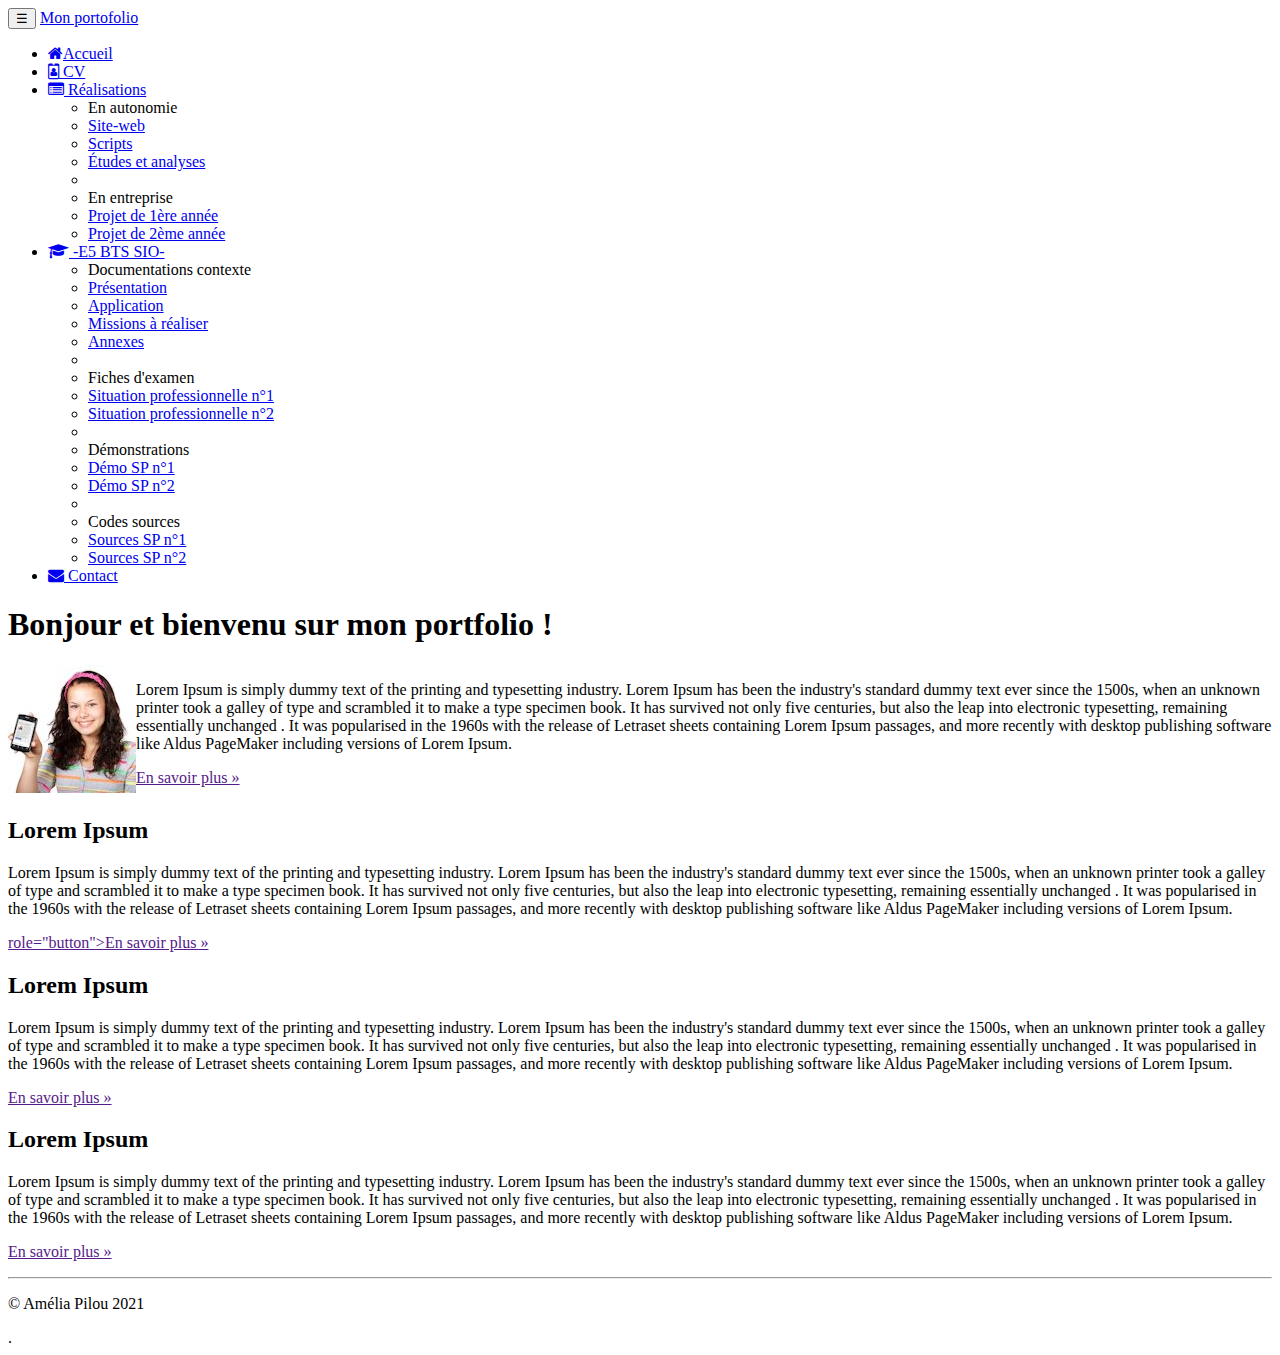
==== index.html @ 73cc7ffb "Début du CV avec image de profil et phrase d'intro" ====
<!doctype html>
<html lang="fr">
    <head>
        <!-- Required meta tags -->
        <meta charset="utf-8">
        <meta name="viewport" content="width=device-width, initial-scale=1, shrink-to-fit=no">
        <meta name="description" content="Portofolio d'Erades Baptiste BTS SIO-SLAM">
        <meta name="author" content="Erades Baptiste">
        <link rel="icon" href="Fichiers/favicon.ico">
        <!-- Bootstrap CSS -->
        <link rel="stylesheet" href="https://cdn.jsdelivr.net/npm/bootstrap@4.6.2/dist/css/bootstrap.min.css" integrity="sha384-xOolHFLEh07PJGoPkLv1IbcEPTNtaed2xpHsD9ESMhqIYd0nLMwNLD69Npy4HI+N" crossorigin="anonymous">
        <link href="https://maxcdn.bootstrapcdn.com/font-awesome/4.7.0/css/font-awesome.min.css" rel="stylesheet">
        <link href="Fichiers/css/stylesheet.css" rel="stylesheet" type="text/css"/>
        <title>Portofolio de Baptiste Erades</title>
    </head>
    <body>
        <nav class="navbar navbar-dark bg-dark fixed-top navbar-expand-md">
            <div class="container">
                <button type="button" class="navbar-toggler" data-toggle="colapse"
                        data-target="#navbar" aria-controls="navbar">
                    <span class="sr-only">Navigation raccourcie</span>☰
                </button>
                <a class="navbar-brand" href="#">Mon portofolio</a>
                <div id="navbar" class="navbar-collapse collapse">
                    <ul class="nav navbar-nav">
                        <li class="active nav-item">
                            <a href="index.html" class="nav-link">
                                <span class="fa fa-home"></span>Accueil <!-- Le "fa-home" permet d'ajouter une icon de maison, on peut les trouver dans la doc de bootstrap -->
                            </a>
                        </li>
                        <li class="nav-item">
                            <a href="./pages/pasgecv.html" class="nav-link">
                                <span class="fa fa-id-badge"></span> CV
                            </a>
                        </li>
                        <li class="dropdown nav-item">
                            <a href="#" class="dropdown-toggle nav-link"
                               data-toggle="dropdown" role="button">
                                <span class="fa fa-list-alt"></span> Réalisations <span class="caret"></span><!<!-- Si ca commence par fa c'est une icone. Ici caret, permet d'afficher une petite flêche -->
                            </a>
                            <ul class="dropdown-menu" role="menu">
                                <li role="presentation" class="dropdown-header dropdown-item"> <!-- Ici le header permet d'indiquer que c'est un titre -->
                                    En autonomie</li>
                                <li role="presentation" class="dropdown-item"> 
                                    <a role="menuitem" href="#">Site-web</a> <!-- Ici c'est un titre qui me revoit sur une page, d'ou le href -->
                                </li>
                                <li role="presentation" class="dropdown-item">
                                    <a role="menuitem" href="#">Scripts</a>
                                </li>
                                <li role="presentation" class="dropdown-item">
                                    <a role="menuitem" href="#">Études et analyses</a>
                                </li>
                                <li role="presentation" class="dropdown-divider"></li>
                                <li role="presentation" class="dropdown-header dropdown-item">
                                    En entreprise</li>
                                <li role="presentation" class="dropdown-item">
                                    <a role="menuitem" href="#">Projet de 1ère année</a>
                                </li>
                                <li role="presentation" class="dropdown-item">
                                    <a role="menuitem" href="#">Projet de 2ème année</a>
                                </li>
                            </ul>
                        </li> 
                        <li class="dropdown nav-item">
                            <a href="#" class="dropdown-toggle nav-link"
                               data-toggle="dropdown" role="button">
                                <span class="fa fa-graduation-cap"></span>
                                -E5 BTS SIO-
                                <span class="caret"></span>
                            </a>
                            <ul class="dropdown-menu" role="menu">
                                <li class="dropdown-header dropdown-item" role="presentation">
                                    Documentations contexte</li>
                                <li role="presentation" class="dropdown-item">
                                    <a role="menuitem" href="#">Présentation</a></li>
                                <li role="presentation" class="dropdown-item">
                                    <a role="menuitem" href="#">Application</a></li>
                                <li role="presentation" class="dropdown-item">
                                    <a role="menuitem" href="#">Missions à réaliser</a></li>
                                <li role="presentation" class="dropdown-item">
                                    <a role="menuitem" href="#">Annexes</a></li>
                                <li role="presentation" class="dropdown-divider"></li>
                                <li role="presentation" class="dropdown-header dropdown-item">
                                    Fiches d'examen</li>
                                <li role="presentation" class="dropdown-item">
                                    <a role="menuitem" href="#">Situation professionnelle n°1</a></li>
                                <li role="presentation" class="dropdown-item">
                                    <a role="menuitem" href="#">Situation professionnelle n°2</a></li>
                                <li role="presentation" class="dropdown-divider"></li>
                                <li role="presentation" class="dropdown-header dropdown-item">
                                    Démonstrations</li>
                                <li role="presentation" class="dropdown-item">
                                    <a role="menuitem" href="#">Démo SP n°1</a></li>
                                <li role="presentation" class="dropdown-item">
                                    <a role="menuitem" href="#">Démo SP n°2</a></li>
                                <li role="presentation" class="dropdown-divider"></li>
                                <li role="presentation" class="dropdown-header dropdown-item">
                                    Codes sources</li>
                                <li role="presentation" class="dropdown-item">
                                    <a role="menuitem" href="#">Sources SP n°1</a></li>
                                <li role="presentation" class="dropdown-item">
                                    <a role="menuitem" href="#">Sources SP n°2</a></li>
                            </ul>
                        </li>
                        <li class="nav-item">
                            <a href="#" class="nav-link"><span class="fa fa-envelope"></span>
                                Contact
                            </a>
                        </li>
                    </ul>
                </div>
            </div>
        </nav>
        <div class="jumbotron"><!-- Emplacement pour le contenu principal de la page -->
            <div class="container">
                <h1>Bonjour et bienvenu sur mon portfolio !</h1>
                <div class="toppage">
                    <div class="col">
                        <img src="Fichiers/images/AmeliaPilou.jpg" alt=""/>
                    </div>
                    <div class="info">    
                        <p>Lorem Ipsum is simply dummy text of the printing and typesetting industry. Lorem Ipsum has been the industry's standard 
                            dummy text ever since the 1500s, when an unknown printer took a galley of type and scrambled it to make a type specimen
                            book. It has survived not only five centuries, but also the leap into electronic typesetting, remaining essentially unchanged
                            . It was popularised in the 1960s with the release of Letraset sheets containing Lorem Ipsum passages, and more recently with 
                            desktop publishing software like Aldus PageMaker including versions of Lorem Ipsum.</p>
                        <a class="btn btn-primary" href=""
                           target="_blank" role="button">En savoir plus »</a>

                    </div>
                </div>
            </div>
        </div>
        <footer>
            <div class="container">
                <div class="row"><!-- Permet de créer une class, qui permet de ranger des information sous forme de colonne -->
                    <div class="col-lg-4"><!-- Ici, c'est les paramètres de ma colonne : col-> Colonne lg-> Largeur-<size> -->
                        <h2>Lorem Ipsum </h2>
                        <p>Lorem Ipsum is simply dummy text of the printing and typesetting industry. Lorem Ipsum has been the industry's standard 
                            dummy text ever since the 1500s, when an unknown printer took a galley of type and scrambled it to make a type specimen
                            book. It has survived not only five centuries, but also the leap into electronic typesetting, remaining essentially unchanged
                            . It was popularised in the 1960s with the release of Letraset sheets containing Lorem Ipsum passages, and more recently with 
                            desktop publishing software like Aldus PageMaker including versions of Lorem Ipsum.
                        </p>
                        <p><a class="btn btn-secondary" href="" target="_blank"><!-- C'est grâce à se genre de commande que nous pouvons importer des boutton. Tous les types sont disponible sur la doc. -->
                                role="button">En savoir plus »</a><!-- Ici c'est pour créer un autre type de boutton avec lien.  -->
                        </p>
                    </div>
                    <div class="col-lg-4">
                        <h2>Lorem Ipsum</h2>
                        <p>Lorem Ipsum is simply dummy text of the printing and typesetting industry. Lorem Ipsum has been the industry's standard 
                            dummy text ever since the 1500s, when an unknown printer took a galley of type and scrambled it to make a type specimen
                            book. It has survived not only five centuries, but also the leap into electronic typesetting, remaining essentially unchanged
                            . It was popularised in the 1960s with the release of Letraset sheets containing Lorem Ipsum passages, and more recently with 
                            desktop publishing software like Aldus PageMaker including versions of Lorem Ipsum.
                        </p>
                        <p><a class="btn btn-secondary" href=""
                              target="_blank" role="button">En savoir plus »</a>
                        </p>
                    </div>
                    <div class="col-lg-4">
                        <h2>Lorem Ipsum</h2>
                        <p>Lorem Ipsum is simply dummy text of the printing and typesetting industry. Lorem Ipsum has been the industry's standard 
                            dummy text ever since the 1500s, when an unknown printer took a galley of type and scrambled it to make a type specimen
                            book. It has survived not only five centuries, but also the leap into electronic typesetting, remaining essentially unchanged
                            . It was popularised in the 1960s with the release of Letraset sheets containing Lorem Ipsum passages, and more recently with 
                            desktop publishing software like Aldus PageMaker including versions of Lorem Ipsum.
                        </p>
                        <p><a class="btn btn-secondary" href=""
                              role="button">En savoir plus »</a>
                        </p>
                    </div>
                </div>
                <hr>
                <p class="text-center" id="copyright">© Amélia Pilou 2021</p><!-- Ici c'est la manière de créer une sorte de pied de page avec les crédits (copyright) -->
            </div>
        </footer> .










        <!-- Optional JavaScript; choose one of the two! -->

        <!-- Option 1: jQuery and Bootstrap Bundle (includes Popper) -->
        <script src="https://cdn.jsdelivr.net/npm/jquery@3.5.1/dist/jquery.slim.min.js" integrity="sha384-DfXdz2htPH0lsSSs5nCTpuj/zy4C+OGpamoFVy38MVBnE+IbbVYUew+OrCXaRkfj" crossorigin="anonymous"></script>
        <script src="https://cdn.jsdelivr.net/npm/bootstrap@4.6.2/dist/js/bootstrap.bundle.min.js" integrity="sha384-Fy6S3B9q64WdZWQUiU+q4/2Lc9npb8tCaSX9FK7E8HnRr0Jz8D6OP9dO5Vg3Q9ct" crossorigin="anonymous"></script>

        <!-- Option 2: Separate Popper and Bootstrap JS -->
        <!--
        <script src="https://cdn.jsdelivr.net/npm/jquery@3.5.1/dist/jquery.slim.min.js" integrity="sha384-DfXdz2htPH0lsSSs5nCTpuj/zy4C+OGpamoFVy38MVBnE+IbbVYUew+OrCXaRkfj" crossorigin="anonymous"></script>
        <script src="https://cdn.jsdelivr.net/npm/popper.js@1.16.1/dist/umd/popper.min.js" integrity="sha384-9/reFTGAW83EW2RDu2S0VKaIzap3H66lZH81PoYlFhbGU+6BZp6G7niu735Sk7lN" crossorigin="anonymous"></script>
        <script src="https://cdn.jsdelivr.net/npm/bootstrap@4.6.2/dist/js/bootstrap.min.js" integrity="sha384-+sLIOodYLS7CIrQpBjl+C7nPvqq+FbNUBDunl/OZv93DB7Ln/533i8e/mZXLi/P+" crossorigin="anonymous"></script>
        -->
    </body>
</html>
---- Fichiers/css/stylesheet.css ----
.toppage{
    display:flex;
    
}
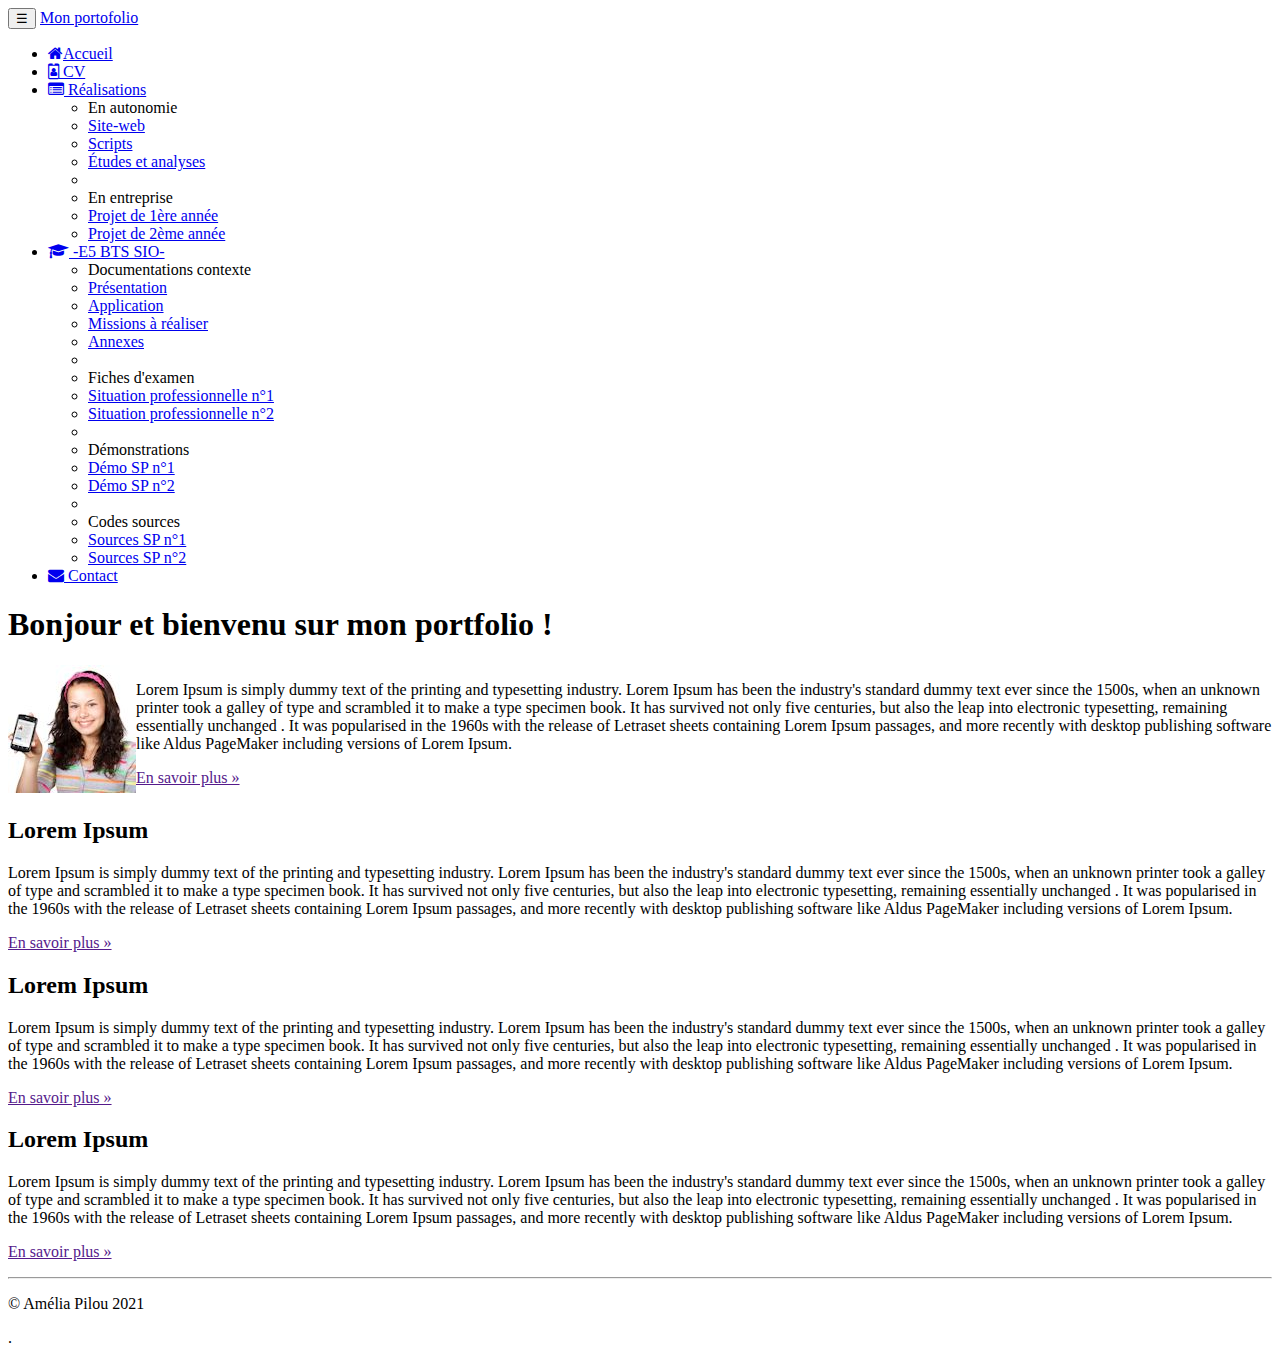
==== commit c5ce54bd: "Cv final et finit" ====
--- a/index.html
+++ b/index.html
@@ -45,7 +45,7 @@
                                     <a role="menuitem" href="#">Site-web</a> <!-- Ici c'est un titre qui me revoit sur une page, d'ou le href -->
                                 </li>
                                 <li role="presentation" class="dropdown-item">
-                                    <a role="menuitem" href="#">Scripts</a>
+                                    <a role="menuitem" href="pages/appliandroid.html">Scripts</a>
                                 </li>
                                 <li role="presentation" class="dropdown-item">
                                     <a role="menuitem" href="#">Études et analyses</a>
@@ -142,8 +142,8 @@
                             . It was popularised in the 1960s with the release of Letraset sheets containing Lorem Ipsum passages, and more recently with 
                             desktop publishing software like Aldus PageMaker including versions of Lorem Ipsum.
                         </p>
-                        <p><a class="btn btn-secondary" href="" target="_blank"><!-- C'est grâce à se genre de commande que nous pouvons importer des boutton. Tous les types sont disponible sur la doc. -->
-                                role="button">En savoir plus »</a><!-- Ici c'est pour créer un autre type de boutton avec lien.  -->
+                        <p><a class="btn btn-secondary" href="" target="_blank" role="button">En savoir plus »</a><!-- C'est grâce à se genre de commande que nous pouvons importer des boutton. Tous les types sont disponible sur la doc. -->
+                                <!-- Ici c'est pour créer un autre type de boutton avec lien.  -->
                         </p>
                     </div>
                     <div class="col-lg-4">
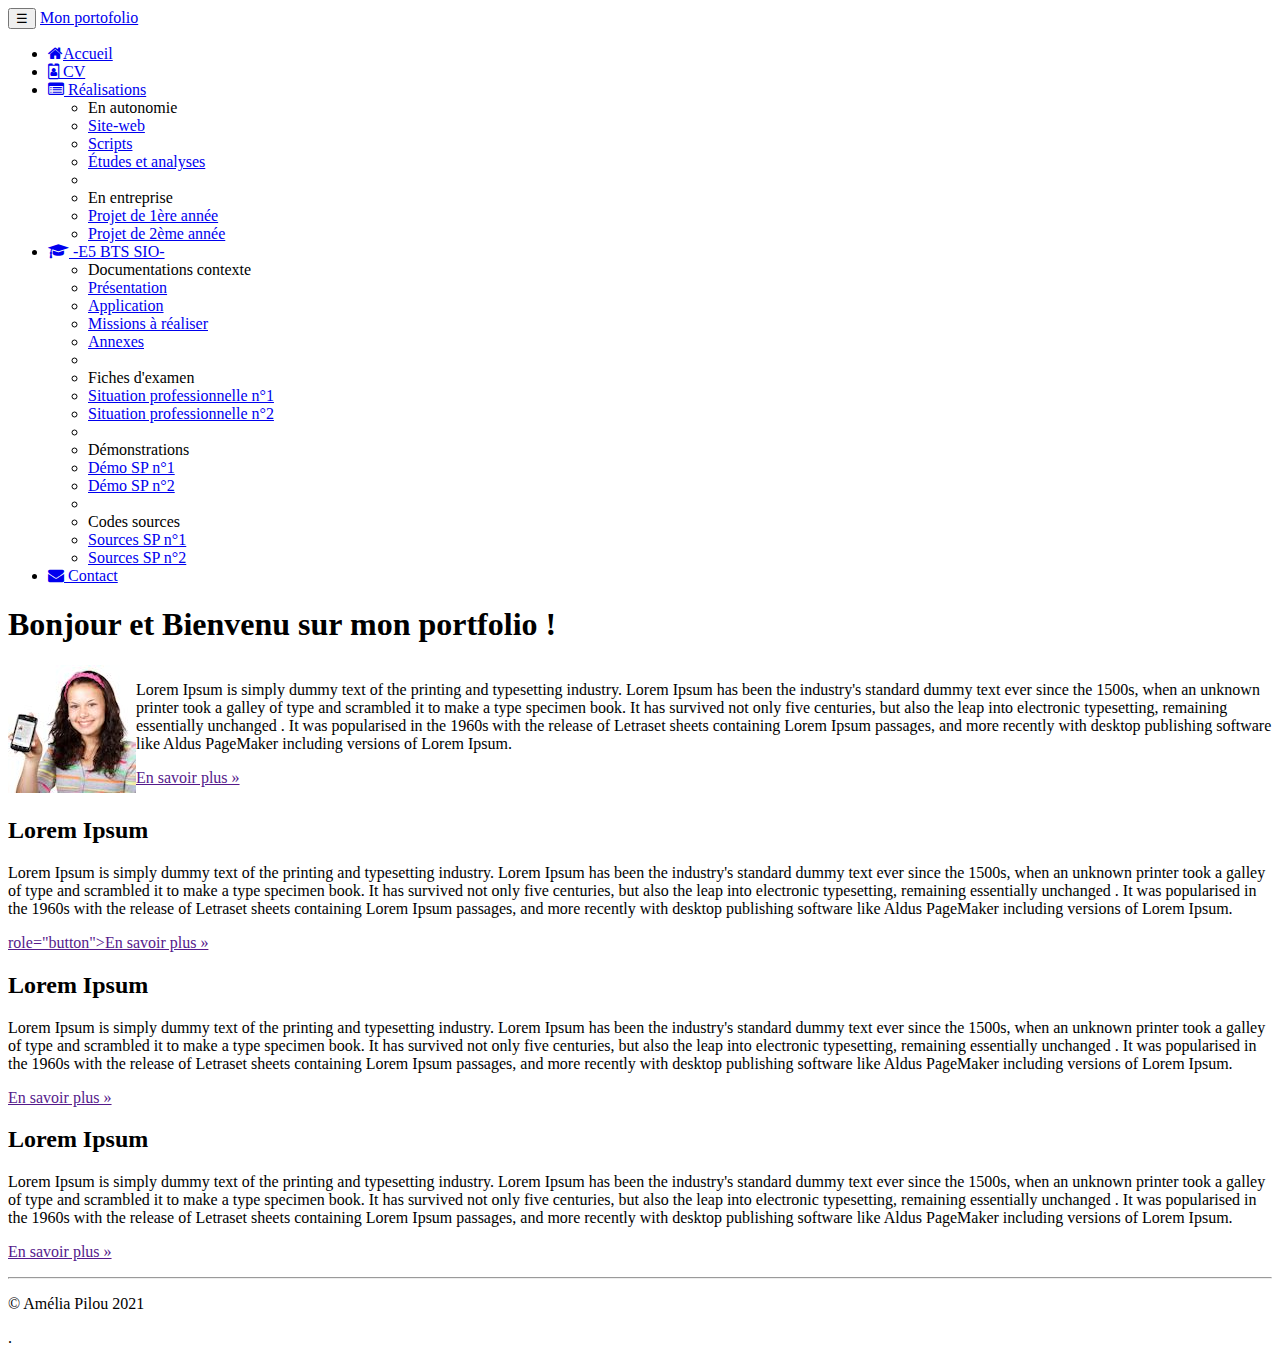
==== commit e0393180: "1" ====
--- a/index.html
+++ b/index.html
@@ -45,7 +45,7 @@
                                     <a role="menuitem" href="#">Site-web</a> <!-- Ici c'est un titre qui me revoit sur une page, d'ou le href -->
                                 </li>
                                 <li role="presentation" class="dropdown-item">
-                                    <a role="menuitem" href="pages/appliandroid.html">Scripts</a>
+                                    <a role="menuitem" href="#">Scripts</a>
                                 </li>
                                 <li role="presentation" class="dropdown-item">
                                     <a role="menuitem" href="#">Études et analyses</a>
@@ -113,7 +113,7 @@
         </nav>
         <div class="jumbotron"><!-- Emplacement pour le contenu principal de la page -->
             <div class="container">
-                <h1>Bonjour et bienvenu sur mon portfolio !</h1>
+                <h1>Bonjour et Bienvenu sur mon portfolio !</h1>
                 <div class="toppage">
                     <div class="col">
                         <img src="Fichiers/images/AmeliaPilou.jpg" alt=""/>
@@ -142,8 +142,8 @@
                             . It was popularised in the 1960s with the release of Letraset sheets containing Lorem Ipsum passages, and more recently with 
                             desktop publishing software like Aldus PageMaker including versions of Lorem Ipsum.
                         </p>
-                        <p><a class="btn btn-secondary" href="" target="_blank" role="button">En savoir plus »</a><!-- C'est grâce à se genre de commande que nous pouvons importer des boutton. Tous les types sont disponible sur la doc. -->
-                                <!-- Ici c'est pour créer un autre type de boutton avec lien.  -->
+                        <p><a class="btn btn-secondary" href="" target="_blank"><!-- C'est grâce à se genre de commande que nous pouvons importer des boutton. Tous les types sont disponible sur la doc. -->
+                                role="button">En savoir plus »</a><!-- Ici c'est pour créer un autre type de boutton avec lien.  -->
                         </p>
                     </div>
                     <div class="col-lg-4">
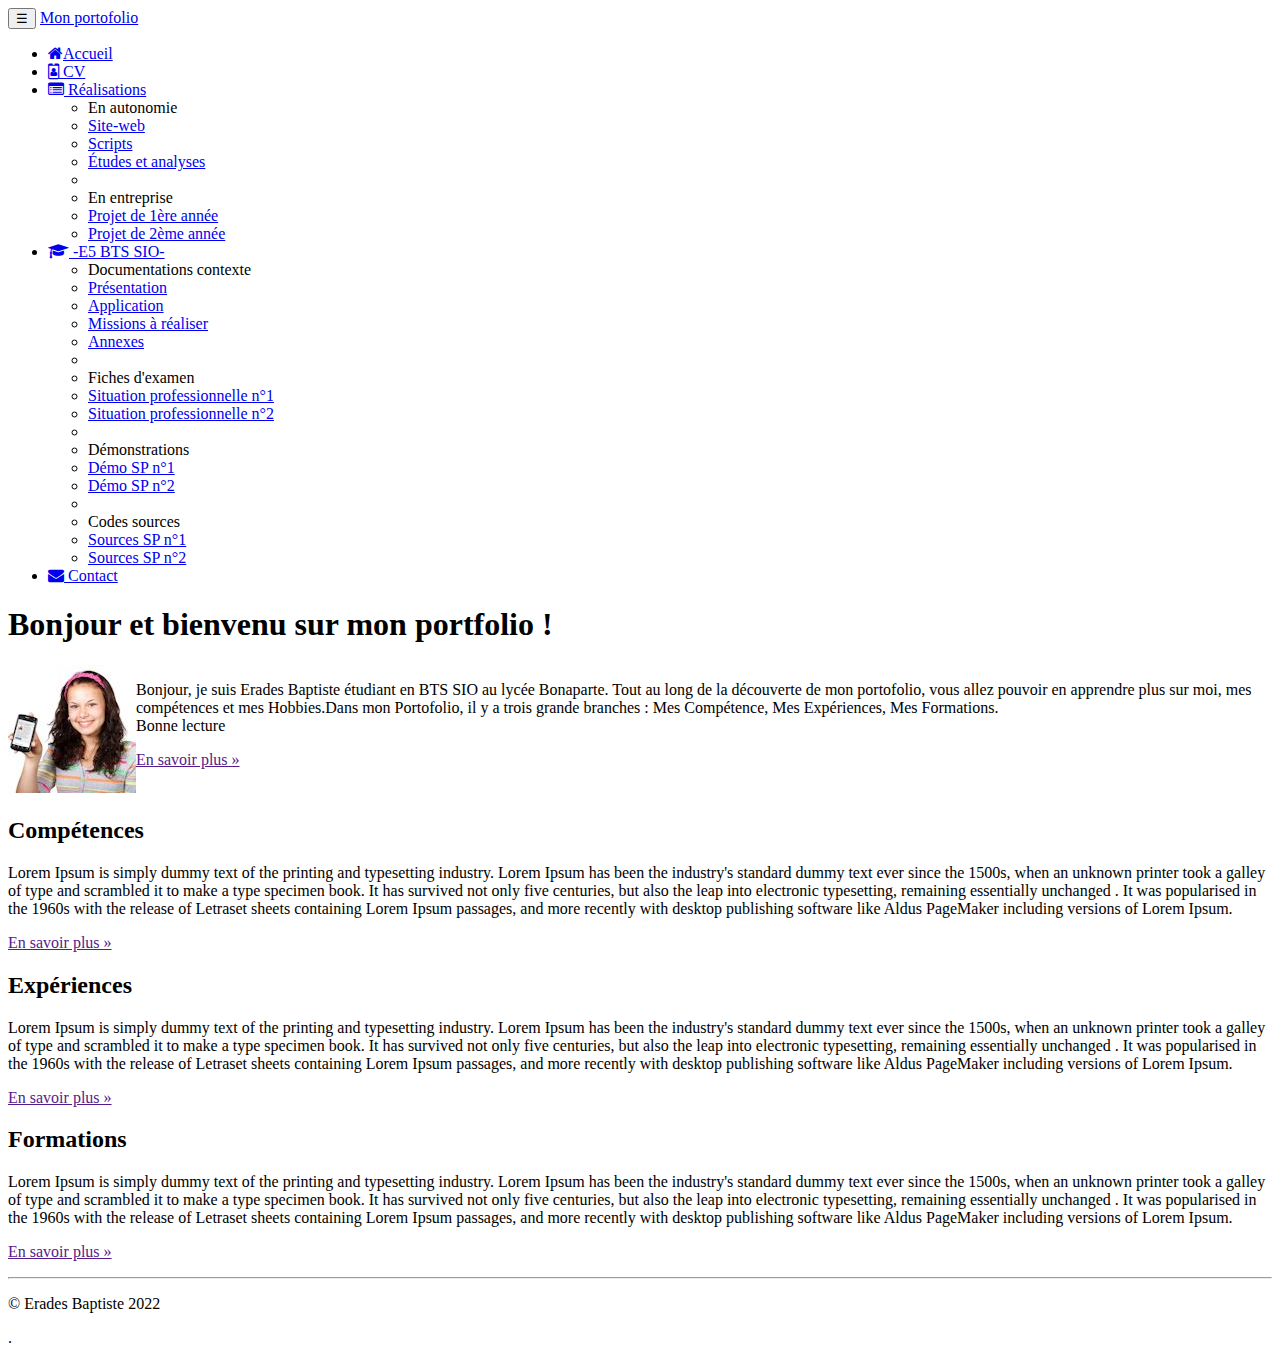
==== commit 14815ec2: "" ====
--- a/index.html
+++ b/index.html
@@ -1,201 +1,198 @@
-<!doctype html>
-<html lang="fr">
-    <head>
-        <!-- Required meta tags -->
-        <meta charset="utf-8">
-        <meta name="viewport" content="width=device-width, initial-scale=1, shrink-to-fit=no">
-        <meta name="description" content="Portofolio d'Erades Baptiste BTS SIO-SLAM">
-        <meta name="author" content="Erades Baptiste">
-        <link rel="icon" href="Fichiers/favicon.ico">
-        <!-- Bootstrap CSS -->
-        <link rel="stylesheet" href="https://cdn.jsdelivr.net/npm/bootstrap@4.6.2/dist/css/bootstrap.min.css" integrity="sha384-xOolHFLEh07PJGoPkLv1IbcEPTNtaed2xpHsD9ESMhqIYd0nLMwNLD69Npy4HI+N" crossorigin="anonymous">
-        <link href="https://maxcdn.bootstrapcdn.com/font-awesome/4.7.0/css/font-awesome.min.css" rel="stylesheet">
-        <link href="Fichiers/css/stylesheet.css" rel="stylesheet" type="text/css"/>
-        <title>Portofolio de Baptiste Erades</title>
-    </head>
-    <body>
-        <nav class="navbar navbar-dark bg-dark fixed-top navbar-expand-md">
-            <div class="container">
-                <button type="button" class="navbar-toggler" data-toggle="colapse"
-                        data-target="#navbar" aria-controls="navbar">
-                    <span class="sr-only">Navigation raccourcie</span>☰
-                </button>
-                <a class="navbar-brand" href="#">Mon portofolio</a>
-                <div id="navbar" class="navbar-collapse collapse">
-                    <ul class="nav navbar-nav">
-                        <li class="active nav-item">
-                            <a href="index.html" class="nav-link">
-                                <span class="fa fa-home"></span>Accueil <!-- Le "fa-home" permet d'ajouter une icon de maison, on peut les trouver dans la doc de bootstrap -->
-                            </a>
-                        </li>
-                        <li class="nav-item">
-                            <a href="./pages/pasgecv.html" class="nav-link">
-                                <span class="fa fa-id-badge"></span> CV
-                            </a>
-                        </li>
-                        <li class="dropdown nav-item">
-                            <a href="#" class="dropdown-toggle nav-link"
-                               data-toggle="dropdown" role="button">
-                                <span class="fa fa-list-alt"></span> Réalisations <span class="caret"></span><!<!-- Si ca commence par fa c'est une icone. Ici caret, permet d'afficher une petite flêche -->
-                            </a>
-                            <ul class="dropdown-menu" role="menu">
-                                <li role="presentation" class="dropdown-header dropdown-item"> <!-- Ici le header permet d'indiquer que c'est un titre -->
-                                    En autonomie</li>
-                                <li role="presentation" class="dropdown-item"> 
-                                    <a role="menuitem" href="#">Site-web</a> <!-- Ici c'est un titre qui me revoit sur une page, d'ou le href -->
-                                </li>
-                                <li role="presentation" class="dropdown-item">
-                                    <a role="menuitem" href="#">Scripts</a>
-                                </li>
-                                <li role="presentation" class="dropdown-item">
-                                    <a role="menuitem" href="#">Études et analyses</a>
-                                </li>
-                                <li role="presentation" class="dropdown-divider"></li>
-                                <li role="presentation" class="dropdown-header dropdown-item">
-                                    En entreprise</li>
-                                <li role="presentation" class="dropdown-item">
-                                    <a role="menuitem" href="#">Projet de 1ère année</a>
-                                </li>
-                                <li role="presentation" class="dropdown-item">
-                                    <a role="menuitem" href="#">Projet de 2ème année</a>
-                                </li>
-                            </ul>
-                        </li> 
-                        <li class="dropdown nav-item">
-                            <a href="#" class="dropdown-toggle nav-link"
-                               data-toggle="dropdown" role="button">
-                                <span class="fa fa-graduation-cap"></span>
-                                -E5 BTS SIO-
-                                <span class="caret"></span>
-                            </a>
-                            <ul class="dropdown-menu" role="menu">
-                                <li class="dropdown-header dropdown-item" role="presentation">
-                                    Documentations contexte</li>
-                                <li role="presentation" class="dropdown-item">
-                                    <a role="menuitem" href="#">Présentation</a></li>
-                                <li role="presentation" class="dropdown-item">
-                                    <a role="menuitem" href="#">Application</a></li>
-                                <li role="presentation" class="dropdown-item">
-                                    <a role="menuitem" href="#">Missions à réaliser</a></li>
-                                <li role="presentation" class="dropdown-item">
-                                    <a role="menuitem" href="#">Annexes</a></li>
-                                <li role="presentation" class="dropdown-divider"></li>
-                                <li role="presentation" class="dropdown-header dropdown-item">
-                                    Fiches d'examen</li>
-                                <li role="presentation" class="dropdown-item">
-                                    <a role="menuitem" href="#">Situation professionnelle n°1</a></li>
-                                <li role="presentation" class="dropdown-item">
-                                    <a role="menuitem" href="#">Situation professionnelle n°2</a></li>
-                                <li role="presentation" class="dropdown-divider"></li>
-                                <li role="presentation" class="dropdown-header dropdown-item">
-                                    Démonstrations</li>
-                                <li role="presentation" class="dropdown-item">
-                                    <a role="menuitem" href="#">Démo SP n°1</a></li>
-                                <li role="presentation" class="dropdown-item">
-                                    <a role="menuitem" href="#">Démo SP n°2</a></li>
-                                <li role="presentation" class="dropdown-divider"></li>
-                                <li role="presentation" class="dropdown-header dropdown-item">
-                                    Codes sources</li>
-                                <li role="presentation" class="dropdown-item">
-                                    <a role="menuitem" href="#">Sources SP n°1</a></li>
-                                <li role="presentation" class="dropdown-item">
-                                    <a role="menuitem" href="#">Sources SP n°2</a></li>
-                            </ul>
-                        </li>
-                        <li class="nav-item">
-                            <a href="#" class="nav-link"><span class="fa fa-envelope"></span>
-                                Contact
-                            </a>
-                        </li>
-                    </ul>
-                </div>
-            </div>
-        </nav>
-        <div class="jumbotron"><!-- Emplacement pour le contenu principal de la page -->
-            <div class="container">
-                <h1>Bonjour et Bienvenu sur mon portfolio !</h1>
-                <div class="toppage">
-                    <div class="col">
-                        <img src="Fichiers/images/AmeliaPilou.jpg" alt=""/>
-                    </div>
-                    <div class="info">    
-                        <p>Lorem Ipsum is simply dummy text of the printing and typesetting industry. Lorem Ipsum has been the industry's standard 
-                            dummy text ever since the 1500s, when an unknown printer took a galley of type and scrambled it to make a type specimen
-                            book. It has survived not only five centuries, but also the leap into electronic typesetting, remaining essentially unchanged
-                            . It was popularised in the 1960s with the release of Letraset sheets containing Lorem Ipsum passages, and more recently with 
-                            desktop publishing software like Aldus PageMaker including versions of Lorem Ipsum.</p>
-                        <a class="btn btn-primary" href=""
-                           target="_blank" role="button">En savoir plus »</a>
-
-                    </div>
-                </div>
-            </div>
-        </div>
-        <footer>
-            <div class="container">
-                <div class="row"><!-- Permet de créer une class, qui permet de ranger des information sous forme de colonne -->
-                    <div class="col-lg-4"><!-- Ici, c'est les paramètres de ma colonne : col-> Colonne lg-> Largeur-<size> -->
-                        <h2>Lorem Ipsum </h2>
-                        <p>Lorem Ipsum is simply dummy text of the printing and typesetting industry. Lorem Ipsum has been the industry's standard 
-                            dummy text ever since the 1500s, when an unknown printer took a galley of type and scrambled it to make a type specimen
-                            book. It has survived not only five centuries, but also the leap into electronic typesetting, remaining essentially unchanged
-                            . It was popularised in the 1960s with the release of Letraset sheets containing Lorem Ipsum passages, and more recently with 
-                            desktop publishing software like Aldus PageMaker including versions of Lorem Ipsum.
-                        </p>
-                        <p><a class="btn btn-secondary" href="" target="_blank"><!-- C'est grâce à se genre de commande que nous pouvons importer des boutton. Tous les types sont disponible sur la doc. -->
-                                role="button">En savoir plus »</a><!-- Ici c'est pour créer un autre type de boutton avec lien.  -->
-                        </p>
-                    </div>
-                    <div class="col-lg-4">
-                        <h2>Lorem Ipsum</h2>
-                        <p>Lorem Ipsum is simply dummy text of the printing and typesetting industry. Lorem Ipsum has been the industry's standard 
-                            dummy text ever since the 1500s, when an unknown printer took a galley of type and scrambled it to make a type specimen
-                            book. It has survived not only five centuries, but also the leap into electronic typesetting, remaining essentially unchanged
-                            . It was popularised in the 1960s with the release of Letraset sheets containing Lorem Ipsum passages, and more recently with 
-                            desktop publishing software like Aldus PageMaker including versions of Lorem Ipsum.
-                        </p>
-                        <p><a class="btn btn-secondary" href=""
-                              target="_blank" role="button">En savoir plus »</a>
-                        </p>
-                    </div>
-                    <div class="col-lg-4">
-                        <h2>Lorem Ipsum</h2>
-                        <p>Lorem Ipsum is simply dummy text of the printing and typesetting industry. Lorem Ipsum has been the industry's standard 
-                            dummy text ever since the 1500s, when an unknown printer took a galley of type and scrambled it to make a type specimen
-                            book. It has survived not only five centuries, but also the leap into electronic typesetting, remaining essentially unchanged
-                            . It was popularised in the 1960s with the release of Letraset sheets containing Lorem Ipsum passages, and more recently with 
-                            desktop publishing software like Aldus PageMaker including versions of Lorem Ipsum.
-                        </p>
-                        <p><a class="btn btn-secondary" href=""
-                              role="button">En savoir plus »</a>
-                        </p>
-                    </div>
-                </div>
-                <hr>
-                <p class="text-center" id="copyright">© Amélia Pilou 2021</p><!-- Ici c'est la manière de créer une sorte de pied de page avec les crédits (copyright) -->
-            </div>
-        </footer> .
-
-
-
-
-
-
-
-
-
-
-        <!-- Optional JavaScript; choose one of the two! -->
-
-        <!-- Option 1: jQuery and Bootstrap Bundle (includes Popper) -->
-        <script src="https://cdn.jsdelivr.net/npm/jquery@3.5.1/dist/jquery.slim.min.js" integrity="sha384-DfXdz2htPH0lsSSs5nCTpuj/zy4C+OGpamoFVy38MVBnE+IbbVYUew+OrCXaRkfj" crossorigin="anonymous"></script>
-        <script src="https://cdn.jsdelivr.net/npm/bootstrap@4.6.2/dist/js/bootstrap.bundle.min.js" integrity="sha384-Fy6S3B9q64WdZWQUiU+q4/2Lc9npb8tCaSX9FK7E8HnRr0Jz8D6OP9dO5Vg3Q9ct" crossorigin="anonymous"></script>
-
-        <!-- Option 2: Separate Popper and Bootstrap JS -->
-        <!--
-        <script src="https://cdn.jsdelivr.net/npm/jquery@3.5.1/dist/jquery.slim.min.js" integrity="sha384-DfXdz2htPH0lsSSs5nCTpuj/zy4C+OGpamoFVy38MVBnE+IbbVYUew+OrCXaRkfj" crossorigin="anonymous"></script>
-        <script src="https://cdn.jsdelivr.net/npm/popper.js@1.16.1/dist/umd/popper.min.js" integrity="sha384-9/reFTGAW83EW2RDu2S0VKaIzap3H66lZH81PoYlFhbGU+6BZp6G7niu735Sk7lN" crossorigin="anonymous"></script>
-        <script src="https://cdn.jsdelivr.net/npm/bootstrap@4.6.2/dist/js/bootstrap.min.js" integrity="sha384-+sLIOodYLS7CIrQpBjl+C7nPvqq+FbNUBDunl/OZv93DB7Ln/533i8e/mZXLi/P+" crossorigin="anonymous"></script>
-        -->
-    </body>
+<!doctype html>
+<html lang="fr">
+    <head>
+        <!-- Required meta tags -->
+        <meta charset="utf-8">
+        <meta name="viewport" content="width=device-width, initial-scale=1, shrink-to-fit=no">
+        <meta name="description" content="Portofolio d'Erades Baptiste BTS SIO-SLAM">
+        <meta name="author" content="Erades Baptiste">
+        <link rel="icon" href="Fichiers/favicon.ico">
+        <!-- Bootstrap CSS -->
+        <link rel="stylesheet" href="https://cdn.jsdelivr.net/npm/bootstrap@4.6.2/dist/css/bootstrap.min.css" integrity="sha384-xOolHFLEh07PJGoPkLv1IbcEPTNtaed2xpHsD9ESMhqIYd0nLMwNLD69Npy4HI+N" crossorigin="anonymous">
+        <link href="https://maxcdn.bootstrapcdn.com/font-awesome/4.7.0/css/font-awesome.min.css" rel="stylesheet">
+        <link href="Fichiers/css/stylesheet.css" rel="stylesheet" type="text/css"/>
+        <title>Portofolio de Baptiste Erades</title>
+    </head>
+    <body>
+        <nav class="navbar navbar-dark bg-dark fixed-top navbar-expand-md">
+            <div class="container">
+                <button type="button" class="navbar-toggler" data-toggle="colapse"
+                        data-target="#navbar" aria-controls="navbar">
+                    <span class="sr-only">Navigation raccourcie</span>☰
+                </button>
+                <a class="navbar-brand" href="#">Mon portofolio</a>
+                <div id="navbar" class="navbar-collapse collapse">
+                    <ul class="nav navbar-nav">
+                        <li class="active nav-item">
+                            <a href="index.html" class="nav-link">
+                                <span class="fa fa-home"></span>Accueil <!-- Le "fa-home" permet d'ajouter une icon de maison, on peut les trouver dans la doc de bootstrap -->
+                            </a>
+                        </li>
+                        <li class="nav-item">
+                            <a href="./pages/pasgecv.html" class="nav-link">
+                                <span class="fa fa-id-badge"></span> CV
+                            </a>
+                        </li>
+                        <li class="dropdown nav-item">
+                            <a href="#" class="dropdown-toggle nav-link"
+                               data-toggle="dropdown" role="button">
+                                <span class="fa fa-list-alt"></span> Réalisations <span class="caret"></span><!<!-- Si ca commence par fa c'est une icone. Ici caret, permet d'afficher une petite flêche -->
+                            </a>
+                            <ul class="dropdown-menu" role="menu">
+                                <li role="presentation" class="dropdown-header dropdown-item"> <!-- Ici le header permet d'indiquer que c'est un titre -->
+                                    En autonomie</li>
+                                <li role="presentation" class="dropdown-item"> 
+                                    <a role="menuitem" href="#">Site-web</a> <!-- Ici c'est un titre qui me revoit sur une page, d'ou le href -->
+                                </li>
+                                <li role="presentation" class="dropdown-item">
+                                    <a role="menuitem" href="pages/appliandroid.html">Scripts</a>
+                                </li>
+                                <li role="presentation" class="dropdown-item">
+                                    <a role="menuitem" href="#">Études et analyses</a>
+                                </li>
+                                <li role="presentation" class="dropdown-divider"></li>
+                                <li role="presentation" class="dropdown-header dropdown-item">
+                                    En entreprise</li>
+                                <li role="presentation" class="dropdown-item">
+                                    <a role="menuitem" href="#">Projet de 1ère année</a>
+                                </li>
+                                <li role="presentation" class="dropdown-item">
+                                    <a role="menuitem" href="#">Projet de 2ème année</a>
+                                </li>
+                            </ul>
+                        </li> 
+                        <li class="dropdown nav-item">
+                            <a href="#" class="dropdown-toggle nav-link"
+                               data-toggle="dropdown" role="button">
+                                <span class="fa fa-graduation-cap"></span>
+                                -E5 BTS SIO-
+                                <span class="caret"></span>
+                            </a>
+                            <ul class="dropdown-menu" role="menu">
+                                <li class="dropdown-header dropdown-item" role="presentation">
+                                    Documentations contexte</li>
+                                <li role="presentation" class="dropdown-item">
+                                    <a role="menuitem" href="#">Présentation</a></li>
+                                <li role="presentation" class="dropdown-item">
+                                    <a role="menuitem" href="#">Application</a></li>
+                                <li role="presentation" class="dropdown-item">
+                                    <a role="menuitem" href="#">Missions à réaliser</a></li>
+                                <li role="presentation" class="dropdown-item">
+                                    <a role="menuitem" href="#">Annexes</a></li>
+                                <li role="presentation" class="dropdown-divider"></li>
+                                <li role="presentation" class="dropdown-header dropdown-item">
+                                    Fiches d'examen</li>
+                                <li role="presentation" class="dropdown-item">
+                                    <a role="menuitem" href="#">Situation professionnelle n°1</a></li>
+                                <li role="presentation" class="dropdown-item">
+                                    <a role="menuitem" href="#">Situation professionnelle n°2</a></li>
+                                <li role="presentation" class="dropdown-divider"></li>
+                                <li role="presentation" class="dropdown-header dropdown-item">
+                                    Démonstrations</li>
+                                <li role="presentation" class="dropdown-item">
+                                    <a role="menuitem" href="#">Démo SP n°1</a></li>
+                                <li role="presentation" class="dropdown-item">
+                                    <a role="menuitem" href="#">Démo SP n°2</a></li>
+                                <li role="presentation" class="dropdown-divider"></li>
+                                <li role="presentation" class="dropdown-header dropdown-item">
+                                    Codes sources</li>
+                                <li role="presentation" class="dropdown-item">
+                                    <a role="menuitem" href="#">Sources SP n°1</a></li>
+                                <li role="presentation" class="dropdown-item">
+                                    <a role="menuitem" href="#">Sources SP n°2</a></li>
+                            </ul>
+                        </li>
+                        <li class="nav-item">
+                            <a href="#" class="nav-link"><span class="fa fa-envelope"></span>
+                                Contact
+                            </a>
+                        </li>
+                    </ul>
+                </div>
+            </div>
+        </nav>
+        <div class="jumbotron"><!-- Emplacement pour le contenu principal de la page -->
+            <div class="container">
+                <h1>Bonjour et bienvenu sur mon portfolio !</h1>
+                <div class="toppage">
+                    <div class="col">
+                        <img src="Fichiers/images/AmeliaPilou.jpg" alt=""/>
+                    </div>
+                    <div class="info">    
+                        <p>Bonjour, je suis Erades Baptiste étudiant en BTS SIO au lycée Bonaparte. Tout au long de la découverte de mon portofolio, vous allez pouvoir en apprendre plus sur
+                            moi, mes compétences et mes Hobbies.Dans mon Portofolio, il y a trois grande branches : Mes Compétence, Mes Expériences, Mes Formations. <br> Bonne lecture</p>
+                        <a class="btn btn-primary" href=""
+                           target="_blank" role="button">En savoir plus »</a>
+
+                    </div>
+                </div>
+            </div>
+        </div>
+        <footer>
+            <div class="container">
+                <div class="row"><!-- Permet de créer une class, qui permet de ranger des information sous forme de colonne -->
+                    <div class="col-lg-4"><!-- Ici, c'est les paramètres de ma colonne : col-> Colonne lg-> Largeur-<size> -->
+                        <h2>Compétences</h2>
+                        <p>Lorem Ipsum is simply dummy text of the printing and typesetting industry. Lorem Ipsum has been the industry's standard 
+                            dummy text ever since the 1500s, when an unknown printer took a galley of type and scrambled it to make a type specimen
+                            book. It has survived not only five centuries, but also the leap into electronic typesetting, remaining essentially unchanged
+                            . It was popularised in the 1960s with the release of Letraset sheets containing Lorem Ipsum passages, and more recently with 
+                            desktop publishing software like Aldus PageMaker including versions of Lorem Ipsum.
+                        </p>
+                        <p><a class="btn btn-secondary" href="" target="_blank" role="button">En savoir plus »</a><!-- C'est grâce à se genre de commande que nous pouvons importer des boutton. Tous les types sont disponible sur la doc. -->
+                                <!-- Ici c'est pour créer un autre type de boutton avec lien.  -->
+                        </p>
+                    </div>
+                    <div class="col-lg-4">
+                        <h2>Expériences</h2>
+                        <p>Lorem Ipsum is simply dummy text of the printing and typesetting industry. Lorem Ipsum has been the industry's standard 
+                            dummy text ever since the 1500s, when an unknown printer took a galley of type and scrambled it to make a type specimen
+                            book. It has survived not only five centuries, but also the leap into electronic typesetting, remaining essentially unchanged
+                            . It was popularised in the 1960s with the release of Letraset sheets containing Lorem Ipsum passages, and more recently with 
+                            desktop publishing software like Aldus PageMaker including versions of Lorem Ipsum.
+                        </p>
+                        <p><a class="btn btn-secondary" href=""
+                              target="_blank" role="button">En savoir plus »</a>
+                        </p>
+                    </div>
+                    <div class="col-lg-4">
+                        <h2>Formations</h2>
+                        <p>Lorem Ipsum is simply dummy text of the printing and typesetting industry. Lorem Ipsum has been the industry's standard 
+                            dummy text ever since the 1500s, when an unknown printer took a galley of type and scrambled it to make a type specimen
+                            book. It has survived not only five centuries, but also the leap into electronic typesetting, remaining essentially unchanged
+                            . It was popularised in the 1960s with the release of Letraset sheets containing Lorem Ipsum passages, and more recently with 
+                            desktop publishing software like Aldus PageMaker including versions of Lorem Ipsum.
+                        </p>
+                        <p><a class="btn btn-secondary" href=""
+                              role="button">En savoir plus »</a>
+                        </p>
+                    </div>
+                </div>
+                <hr>
+                <p class="text-center" id="copyright">© Erades Baptiste 2022</p><!-- Ici c'est la manière de créer une sorte de pied de page avec les crédits (copyright) -->
+            </div>
+        </footer> .
+
+
+
+
+
+
+
+
+
+
+        <!-- Optional JavaScript; choose one of the two! -->
+
+        <!-- Option 1: jQuery and Bootstrap Bundle (includes Popper) -->
+        <script src="https://cdn.jsdelivr.net/npm/jquery@3.5.1/dist/jquery.slim.min.js" integrity="sha384-DfXdz2htPH0lsSSs5nCTpuj/zy4C+OGpamoFVy38MVBnE+IbbVYUew+OrCXaRkfj" crossorigin="anonymous"></script>
+        <script src="https://cdn.jsdelivr.net/npm/bootstrap@4.6.2/dist/js/bootstrap.bundle.min.js" integrity="sha384-Fy6S3B9q64WdZWQUiU+q4/2Lc9npb8tCaSX9FK7E8HnRr0Jz8D6OP9dO5Vg3Q9ct" crossorigin="anonymous"></script>
+
+        <!-- Option 2: Separate Popper and Bootstrap JS -->
+        <!--
+        <script src="https://cdn.jsdelivr.net/npm/jquery@3.5.1/dist/jquery.slim.min.js" integrity="sha384-DfXdz2htPH0lsSSs5nCTpuj/zy4C+OGpamoFVy38MVBnE+IbbVYUew+OrCXaRkfj" crossorigin="anonymous"></script>
+        <script src="https://cdn.jsdelivr.net/npm/popper.js@1.16.1/dist/umd/popper.min.js" integrity="sha384-9/reFTGAW83EW2RDu2S0VKaIzap3H66lZH81PoYlFhbGU+6BZp6G7niu735Sk7lN" crossorigin="anonymous"></script>
+        <script src="https://cdn.jsdelivr.net/npm/bootstrap@4.6.2/dist/js/bootstrap.min.js" integrity="sha384-+sLIOodYLS7CIrQpBjl+C7nPvqq+FbNUBDunl/OZv93DB7Ln/533i8e/mZXLi/P+" crossorigin="anonymous"></script>
+        -->
+    </body>
 </html>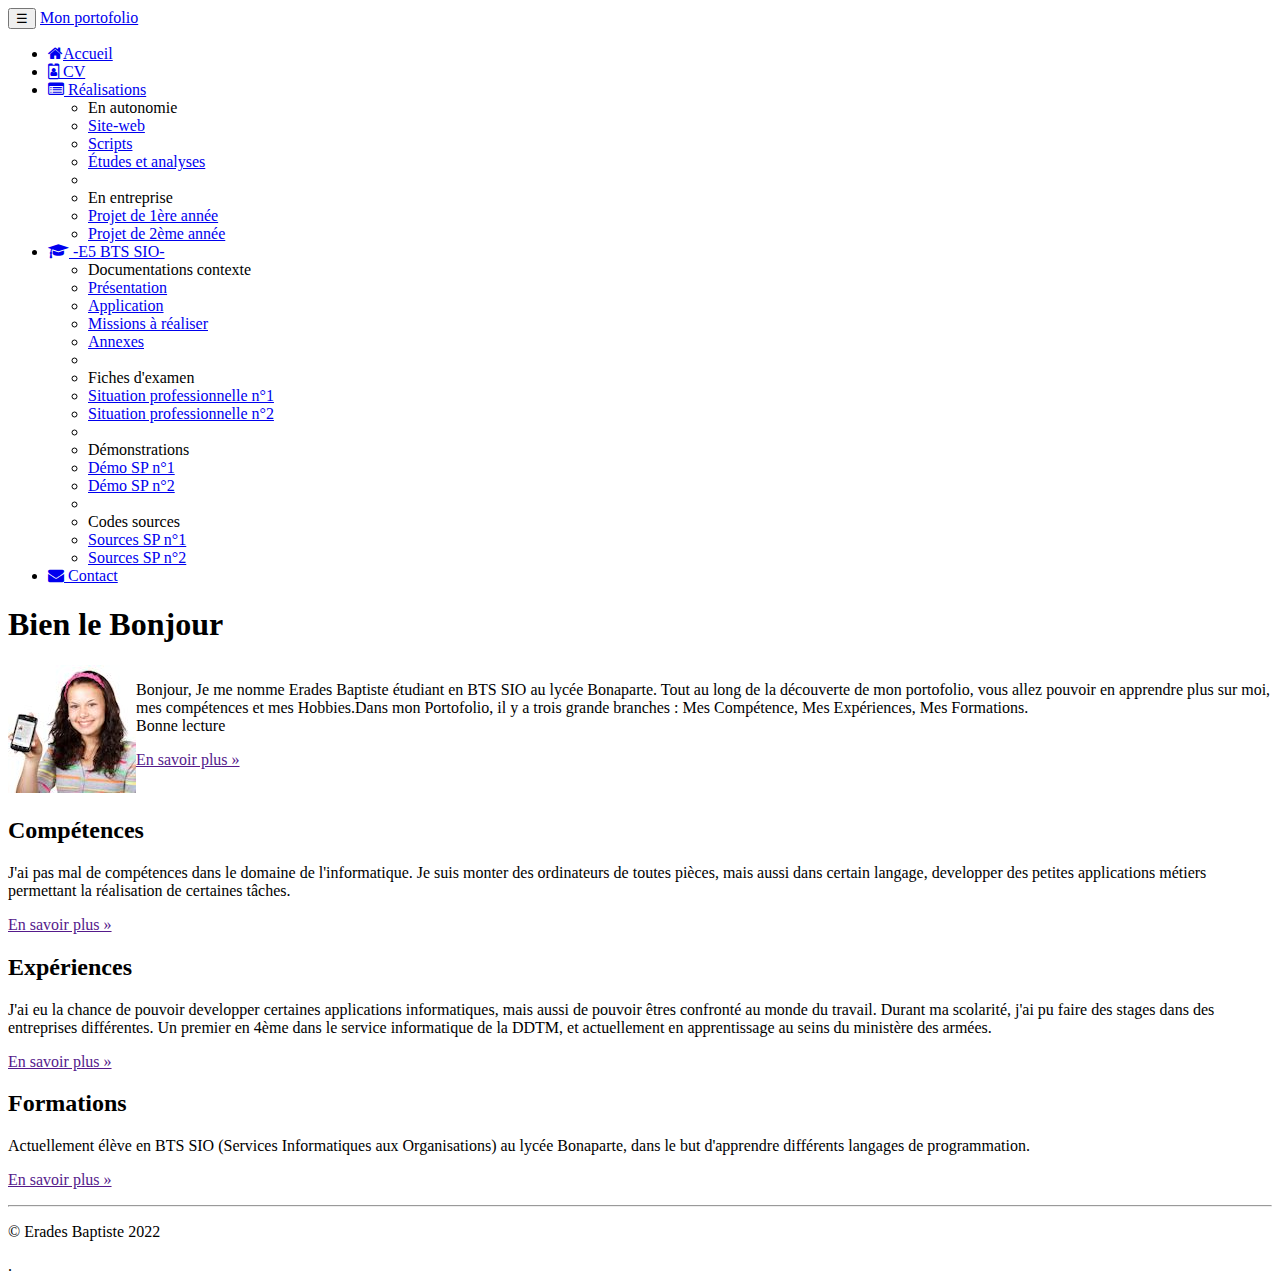
==== commit b20de058: "Html2" ====
--- a/index.html
+++ b/index.html
@@ -113,13 +113,13 @@
         </nav>
         <div class="jumbotron"><!-- Emplacement pour le contenu principal de la page -->
             <div class="container">
-                <h1>Bonjour et bienvenu sur mon portfolio !</h1>
+                <h1>Bien le Bonjour</h1>
                 <div class="toppage">
                     <div class="col">
                         <img src="Fichiers/images/AmeliaPilou.jpg" alt=""/>
                     </div>
                     <div class="info">    
-                        <p>Bonjour, je suis Erades Baptiste étudiant en BTS SIO au lycée Bonaparte. Tout au long de la découverte de mon portofolio, vous allez pouvoir en apprendre plus sur
+                        <p>Bonjour, Je me nomme Erades Baptiste étudiant en BTS SIO au lycée Bonaparte. Tout au long de la découverte de mon portofolio, vous allez pouvoir en apprendre plus sur
                             moi, mes compétences et mes Hobbies.Dans mon Portofolio, il y a trois grande branches : Mes Compétence, Mes Expériences, Mes Formations. <br> Bonne lecture</p>
                         <a class="btn btn-primary" href=""
                            target="_blank" role="button">En savoir plus »</a>
@@ -133,11 +133,8 @@
                 <div class="row"><!-- Permet de créer une class, qui permet de ranger des information sous forme de colonne -->
                     <div class="col-lg-4"><!-- Ici, c'est les paramètres de ma colonne : col-> Colonne lg-> Largeur-<size> -->
                         <h2>Compétences</h2>
-                        <p>Lorem Ipsum is simply dummy text of the printing and typesetting industry. Lorem Ipsum has been the industry's standard 
-                            dummy text ever since the 1500s, when an unknown printer took a galley of type and scrambled it to make a type specimen
-                            book. It has survived not only five centuries, but also the leap into electronic typesetting, remaining essentially unchanged
-                            . It was popularised in the 1960s with the release of Letraset sheets containing Lorem Ipsum passages, and more recently with 
-                            desktop publishing software like Aldus PageMaker including versions of Lorem Ipsum.
+                        <p>J'ai pas mal de compétences dans le domaine de l'informatique. Je suis monter des ordinateurs de toutes pièces, mais aussi dans 
+                            certain langage, developper des petites applications métiers permettant la réalisation de certaines tâches. 
                         </p>
                         <p><a class="btn btn-secondary" href="" target="_blank" role="button">En savoir plus »</a><!-- C'est grâce à se genre de commande que nous pouvons importer des boutton. Tous les types sont disponible sur la doc. -->
                                 <!-- Ici c'est pour créer un autre type de boutton avec lien.  -->
@@ -145,11 +142,9 @@
                     </div>
                     <div class="col-lg-4">
                         <h2>Expériences</h2>
-                        <p>Lorem Ipsum is simply dummy text of the printing and typesetting industry. Lorem Ipsum has been the industry's standard 
-                            dummy text ever since the 1500s, when an unknown printer took a galley of type and scrambled it to make a type specimen
-                            book. It has survived not only five centuries, but also the leap into electronic typesetting, remaining essentially unchanged
-                            . It was popularised in the 1960s with the release of Letraset sheets containing Lorem Ipsum passages, and more recently with 
-                            desktop publishing software like Aldus PageMaker including versions of Lorem Ipsum.
+                        <p>J'ai eu la chance de pouvoir developper certaines applications informatiques, mais aussi de pouvoir êtres confronté au monde du travail.
+                            Durant ma scolarité, j'ai pu faire des stages dans des entreprises différentes. Un premier en 4ème dans le service informatique de la DDTM,
+                            et actuellement en apprentissage au seins du ministère des armées.
                         </p>
                         <p><a class="btn btn-secondary" href=""
                               target="_blank" role="button">En savoir plus »</a>
@@ -157,11 +152,7 @@
                     </div>
                     <div class="col-lg-4">
                         <h2>Formations</h2>
-                        <p>Lorem Ipsum is simply dummy text of the printing and typesetting industry. Lorem Ipsum has been the industry's standard 
-                            dummy text ever since the 1500s, when an unknown printer took a galley of type and scrambled it to make a type specimen
-                            book. It has survived not only five centuries, but also the leap into electronic typesetting, remaining essentially unchanged
-                            . It was popularised in the 1960s with the release of Letraset sheets containing Lorem Ipsum passages, and more recently with 
-                            desktop publishing software like Aldus PageMaker including versions of Lorem Ipsum.
+                        <p>Actuellement élève en BTS SIO (Services Informatiques aux Organisations) au lycée Bonaparte, dans le but d'apprendre différents langages de programmation.
                         </p>
                         <p><a class="btn btn-secondary" href=""
                               role="button">En savoir plus »</a>
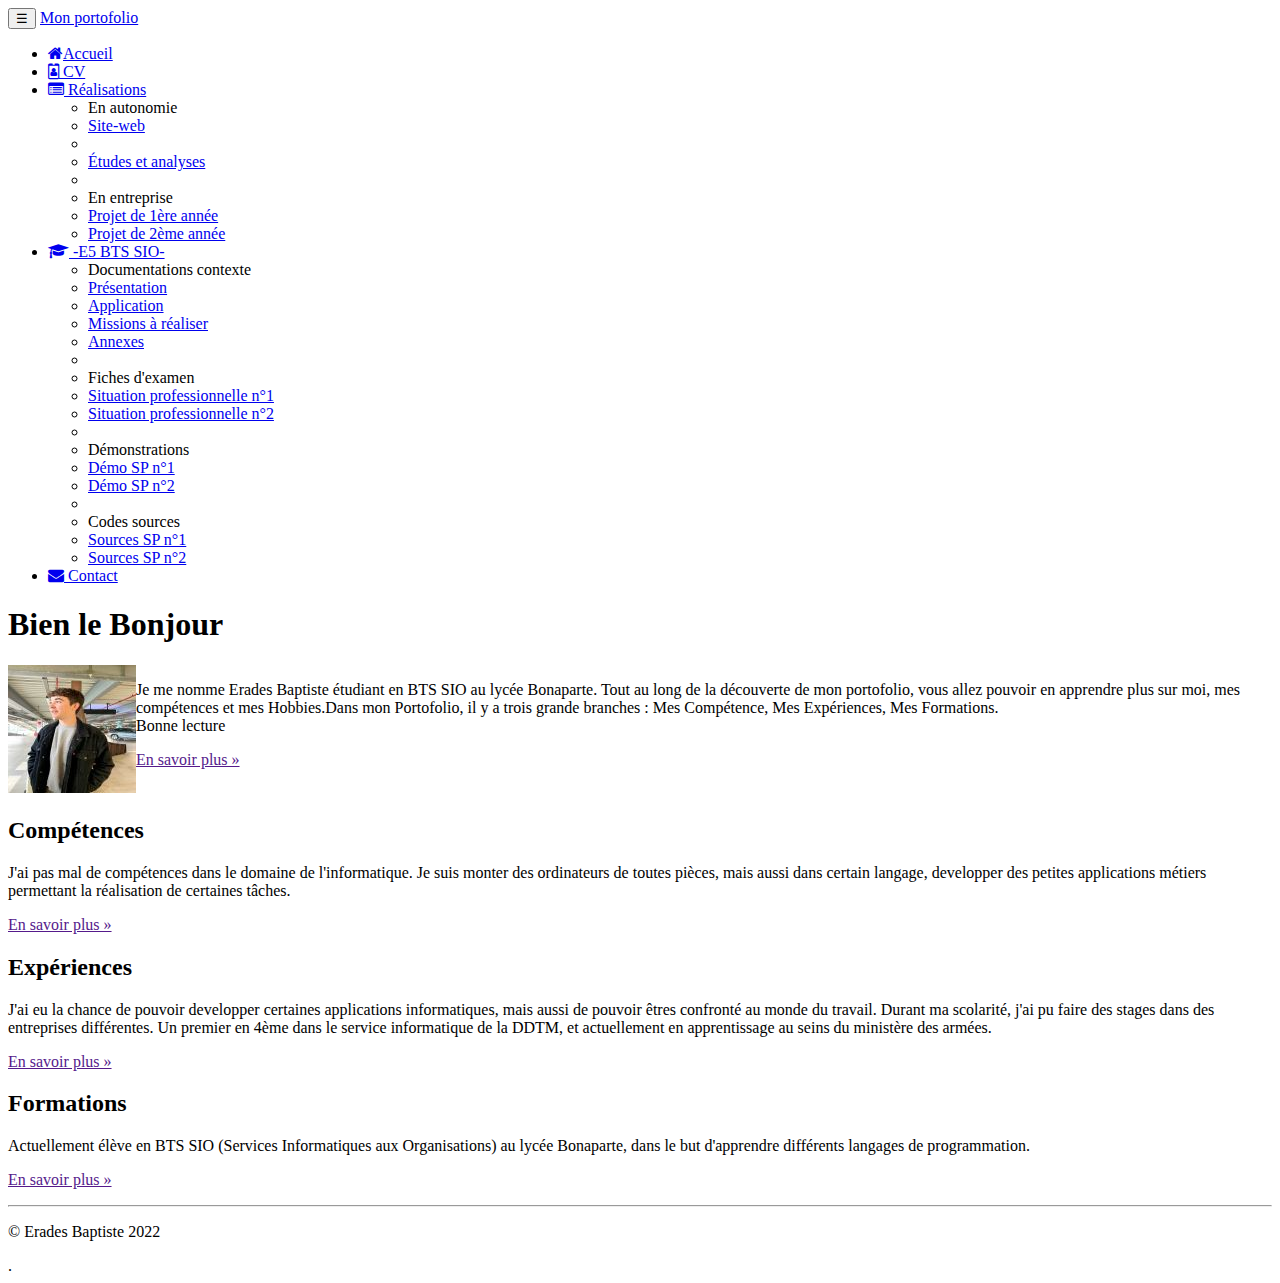
==== commit 46f17fdf: "1" ====
--- a/index.html
+++ b/index.html
@@ -45,7 +45,7 @@
                                     <a role="menuitem" href="#">Site-web</a> <!-- Ici c'est un titre qui me revoit sur une page, d'ou le href -->
                                 </li>
                                 <li role="presentation" class="dropdown-item">
-                                    <a role="menuitem" href="pages/appliandroid.html">Scripts</a>
+                                    <a role="menuitem" href="#"Scripts</a>
                                 </li>
                                 <li role="presentation" class="dropdown-item">
                                     <a role="menuitem" href="#">Études et analyses</a>
@@ -116,10 +116,10 @@
                 <h1>Bien le Bonjour</h1>
                 <div class="toppage">
                     <div class="col">
-                        <img src="Fichiers/images/AmeliaPilou.jpg" alt=""/>
+                        <img src="Fichiers/images/IMG-6668.jpg" alt=""/>
                     </div>
                     <div class="info">    
-                        <p>Bonjour, Je me nomme Erades Baptiste étudiant en BTS SIO au lycée Bonaparte. Tout au long de la découverte de mon portofolio, vous allez pouvoir en apprendre plus sur
+                        <p>Je me nomme Erades Baptiste étudiant en BTS SIO au lycée Bonaparte. Tout au long de la découverte de mon portofolio, vous allez pouvoir en apprendre plus sur
                             moi, mes compétences et mes Hobbies.Dans mon Portofolio, il y a trois grande branches : Mes Compétence, Mes Expériences, Mes Formations. <br> Bonne lecture</p>
                         <a class="btn btn-primary" href=""
                            target="_blank" role="button">En savoir plus »</a>
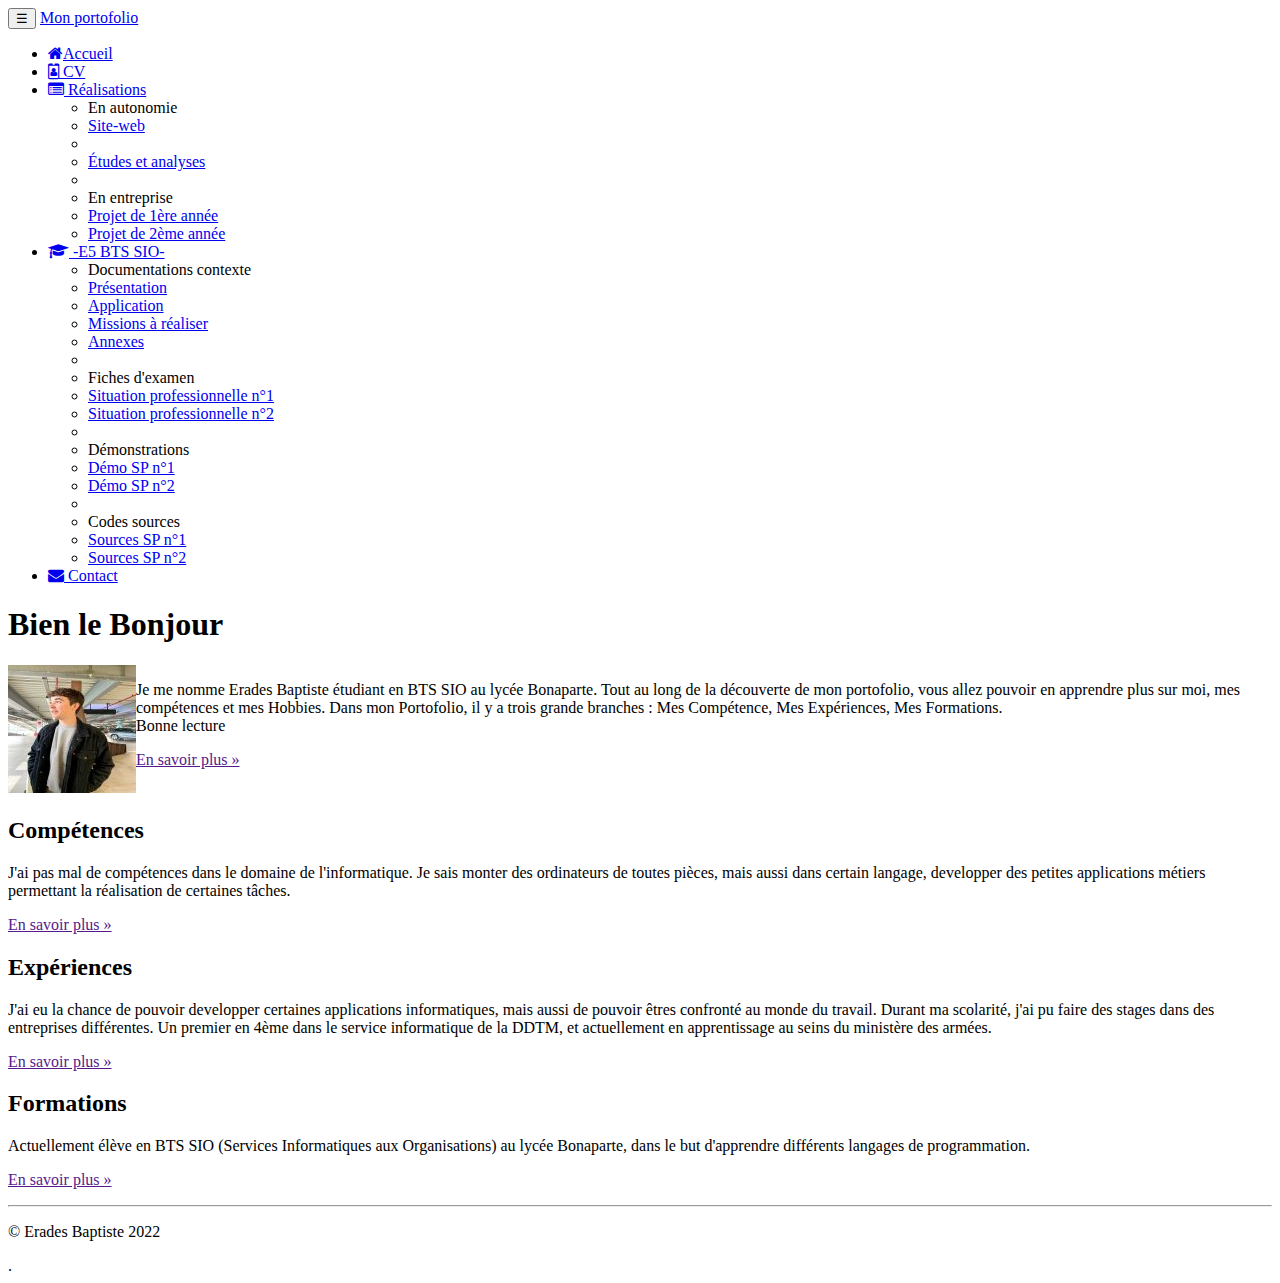
==== commit b6c46a54: "Tentative de corrections de fautes" ====
--- a/index.html
+++ b/index.html
@@ -120,7 +120,7 @@
                     </div>
                     <div class="info">    
                         <p>Je me nomme Erades Baptiste étudiant en BTS SIO au lycée Bonaparte. Tout au long de la découverte de mon portofolio, vous allez pouvoir en apprendre plus sur
-                            moi, mes compétences et mes Hobbies.Dans mon Portofolio, il y a trois grande branches : Mes Compétence, Mes Expériences, Mes Formations. <br> Bonne lecture</p>
+                            moi, mes compétences et mes Hobbies. Dans mon Portofolio, il y a trois grande branches : Mes Compétence, Mes Expériences, Mes Formations. <br> Bonne lecture</p>
                         <a class="btn btn-primary" href=""
                            target="_blank" role="button">En savoir plus »</a>
 
@@ -133,7 +133,7 @@
                 <div class="row"><!-- Permet de créer une class, qui permet de ranger des information sous forme de colonne -->
                     <div class="col-lg-4"><!-- Ici, c'est les paramètres de ma colonne : col-> Colonne lg-> Largeur-<size> -->
                         <h2>Compétences</h2>
-                        <p>J'ai pas mal de compétences dans le domaine de l'informatique. Je suis monter des ordinateurs de toutes pièces, mais aussi dans 
+                        <p>J'ai pas mal de compétences dans le domaine de l'informatique. Je sais monter des ordinateurs de toutes pièces, mais aussi dans 
                             certain langage, developper des petites applications métiers permettant la réalisation de certaines tâches. 
                         </p>
                         <p><a class="btn btn-secondary" href="" target="_blank" role="button">En savoir plus »</a><!-- C'est grâce à se genre de commande que nous pouvons importer des boutton. Tous les types sont disponible sur la doc. -->
